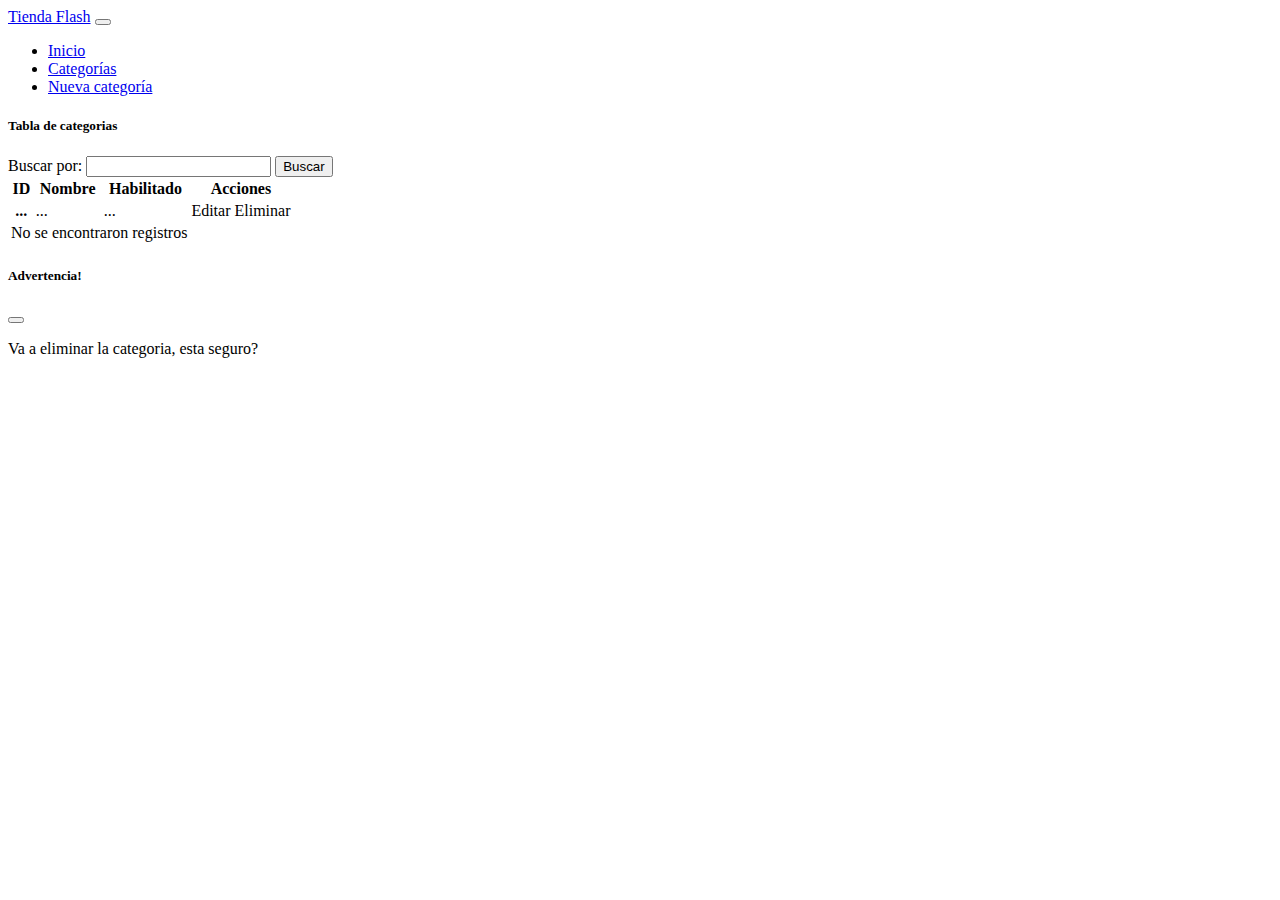
==== src/main/resources/templates/categorias.html @ 7056fecd "ok" ====
<!DOCTYPE html>
<html xmlns:th="http://www.thymeleaf.org">
    <head>
        <title>Categorias</title>
        <meta charset="UTF-8">
        <meta name="viewport" content="width=device-width, initial-scale=1.0">
        <link href="https://cdn.jsdelivr.net/npm/bootstrap@5.2.0/dist/css/bootstrap.min.css" rel="stylesheet" integrity="sha384-gH2yIJqKdNHPEq0n4Mqa/HGKIhSkIHeL5AyhkYV8i59U5AR6csBvApHHNl/vI1Bx" crossorigin="anonymous">
    </head>
    <body>
        <header>
            <nav class="navbar navbar-expand-lg navbar-dark bg-primary">
                <div class="container-fluid">
                    <a class="navbar-brand" href="/">Tienda Flash</a>
                    <button class="navbar-toggler" type="button" data-bs-toggle="collapse" data-bs-target="#navbarNav" aria-controls="navbarNav" aria-expanded="false" aria-label="Toggle navigation">
                        <span class="navbar-toggler-icon"></span>
                    </button>
                    <div class="collapse navbar-collapse" id="navbarNav">
                        <ul class="navbar-nav">
                            <li class="nav-item">
                                <a class="nav-link" aria-current="page" href="/">Inicio</a>
                            </li>
                            <li class="nav-item">
                                <a class="nav-link active" href="/categorias">Categorías</a>
                            </li>
                            <li class="nav-item">
                                <a class="nav-link" href="/categoria/crearcategoria">Nueva categoría</a>
                            </li>
                        </ul>
                    </div>
                </div>
            </nav>
        </header>

        <div class="container">
            <div>
                <h5>Tabla de categorias</h5>
                <form action="/categorias" method="get">
                    <label for="buscarCategoria">Buscar por:</label>
                    <input type="text" id="buscarCategoria" name="criterio" th:value = "${criterio}">
                    <input type="submit" value="Buscar"><br>
                </form>
                <table class="table">
                    <thead>
                        <tr>
                            <th scope="col">ID</th>
                            <th scope="col">Nombre</th>
                            <th scope="col">Habilitado</th>
                            <th scope="col">Acciones</th>
                        </tr>
                    </thead>
                    <tbody>

                        <tr th:if = "${not #lists.isEmpty(categorias)}" th:each = "categoria : ${categorias}">
                            <th scope="row" th:text="${categoria.id}">...</th>
                            <td th:text="${categoria.nombre}">...</td>
                            <td th:text="${categoria.habilitado}">...</td>
                            <td>
                                <a th:href = "${'/categoria/crearcategoria/' + categoria.id}">Editar</a>
                                <a th:href = "${'/categoria/eliminar/' + categoria.id}" >Eliminar</a>
                            </td> 
                        </tr>
                        <tr th:if = "${#lists.isEmpty(categorias)}">
                            <td colspan = "3">No se encontraron registros</td>
                        </tr>

                    </tbody>  
                </table>

            </div>

        </div>

        <!-- Modal confirmar eliminacion -->
        <div class="modal fade" id="modal-confir-eliminar" tabindex="-1" aria-hidden="true" aria-labelledby="modalTitle" data-bs-backdrop="static">
            <div class="modal-dialog modal-dialog-center modal-dialog-scrollable">
                <div class="modal-content">
                    <div class="modal-header">
                        <h5 class="modal-title" id="modalTitle">Advertencia!</h5>
                        <button type="button" class="btn-close" data-bs-dismiss="modal" aria-label="Close"></button>
                    </div>
                    <div class="modal-body">
                        <p>Va a eliminar la categoria, esta seguro?</p>
                    </div>
                    <div class="modal-footer">
                        
                    </div>
                </div>
            </div>
        </div>

        <script src="https://cdn.jsdelivr.net/npm/bootstrap@5.2.0/dist/js/bootstrap.bundle.min.js" integrity="sha384-A3rJD856KowSb7dwlZdYEkO39Gagi7vIsF0jrRAoQmDKKtQBHUuLZ9AsSv4jD4Xa" crossorigin="anonymous"></script>
    </body>
</html>
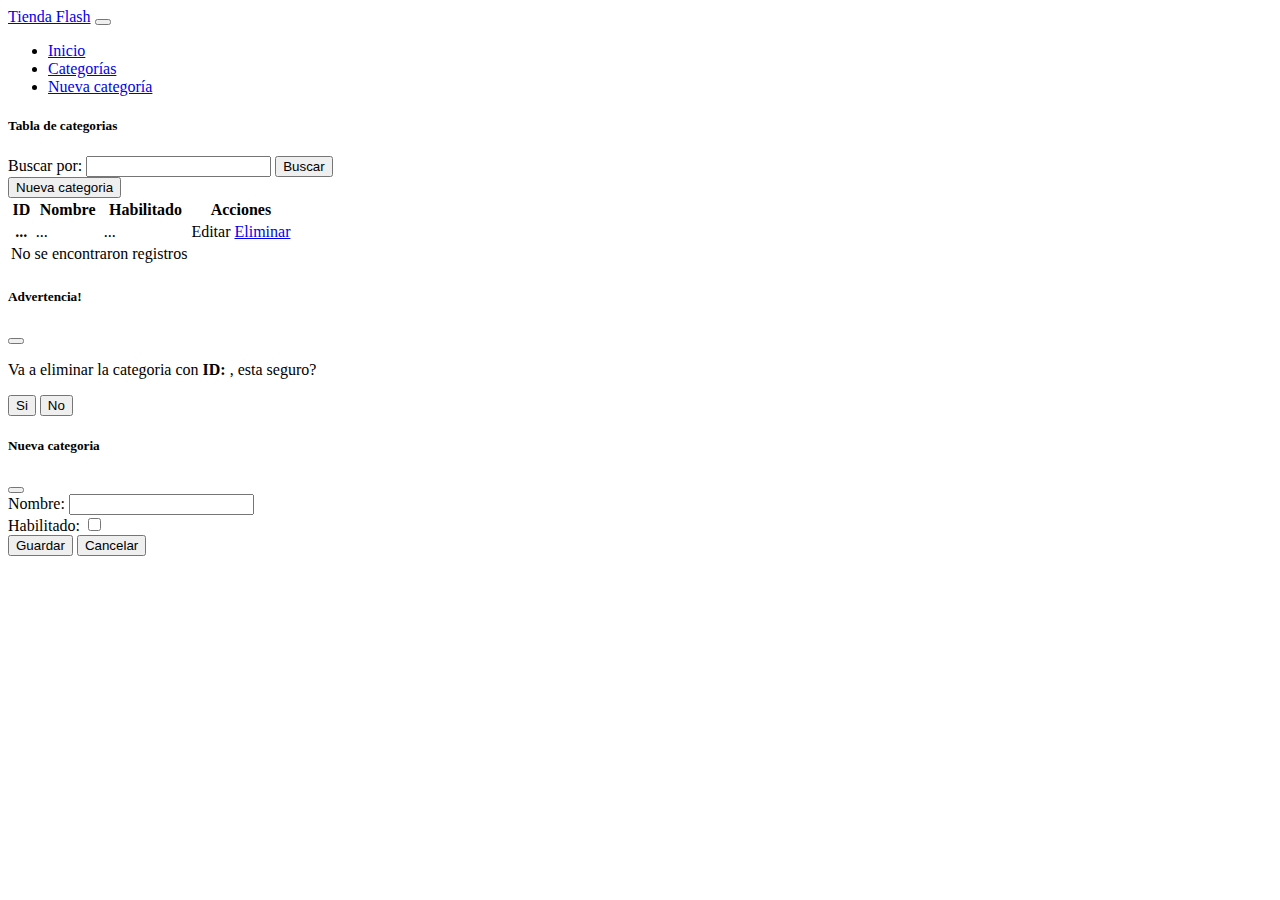
==== commit f99b11b4: "agregado advertencia eliminar" ====
--- a/src/main/resources/templates/categorias.html
+++ b/src/main/resources/templates/categorias.html
@@ -38,6 +38,7 @@
                     <label for="buscarCategoria">Buscar por:</label>
                     <input type="text" id="buscarCategoria" name="criterio" th:value = "${criterio}">
                     <input type="submit" value="Buscar"><br>
+                    <button type="button" class="btn btn-light" id="agregarCategoria" onclick="abrirModalAgregar()">Nueva categoria</button>
                 </form>
                 <table class="table">
                     <thead>
@@ -56,7 +57,8 @@
                             <td th:text="${categoria.habilitado}">...</td>
                             <td>
                                 <a th:href = "${'/categoria/crearcategoria/' + categoria.id}">Editar</a>
-                                <a th:href = "${'/categoria/eliminar/' + categoria.id}" >Eliminar</a>
+                                <a href="#" th:onclick="|eliminarCategoria(${categoria.id})|">Eliminar</a>
+                                <!-- <a th:href = "${'/categoria/eliminar/' + categoria.id}" >Eliminar</a> -->
                             </td> 
                         </tr>
                         <tr th:if = "${#lists.isEmpty(categorias)}">
@@ -71,23 +73,74 @@
         </div>
 
         <!-- Modal confirmar eliminacion -->
-        <div class="modal fade" id="modal-confir-eliminar" tabindex="-1" aria-hidden="true" aria-labelledby="modalTitle" data-bs-backdrop="static">
+        <div class="modal fade" id="modalConfirmar" tabindex="-1" aria-hidden="true" aria-labelledby="modalTitle" data-bs-backdrop="static">
             <div class="modal-dialog modal-dialog-center modal-dialog-scrollable">
                 <div class="modal-content">
                     <div class="modal-header">
                         <h5 class="modal-title" id="modalTitle">Advertencia!</h5>
                         <button type="button" class="btn-close" data-bs-dismiss="modal" aria-label="Close"></button>
                     </div>
-                    <div class="modal-body">
-                        <p>Va a eliminar la categoria, esta seguro?</p>
-                    </div>
-                    <div class="modal-footer">
-                        
-                    </div>
+                    <form action="/categoria/eliminar" method="get">
+                        <div class="modal-body">
+                            <p>Va a eliminar la categoria con <b>ID:</b> <span id="mostrarId"></span>, esta seguro?</p>
+                            <input type="hidden" name="id" id="id">
+                        </div>
+                        <div class="modal-footer">
+                            <button type="submit" class="btn btn-primary">Si</button>
+                            <button type="button" class="btn btn-secondary" data-bs-dismiss="modal">No</button>
+                        </div>
+                    </form>
                 </div>
             </div>
         </div>
 
+        <!-- Modal agregar categoria -->
+        <div class="modal fade" id="modalAgregar" tabindex="-1" aria-hidden="true" aria-labelledby="modalTitle2" data-bs-backdrop="static">
+            <div class="modal-dialog modal-dialog-center modal-dialog-scrollable">
+                <div class="modal-content">
+                    <div class="modal-header">
+                        <h5 class="modal-title" id="modalTitle2">Nueva categoria</h5>
+                        <button type="button" class="btn-close" data-bs-dismiss="modal" aria-label="Close"></button>
+                    </div>
+                    <form action="/categoria/agregar" method="post" th:object="${newCategoria}">
+                        <div class="modal-body">
+                            <div>
+                                <input type ="hidden" id="idAgregar" name="idAgregar" th:field="*{id}">
+                            </div>
+                            <div>
+                                <label for = "nombre" >Nombre:</label>
+                                <input type="text" id="nombreAgregar" name="nombreAgregar" required ="" maxlength="45" minlength="5" th:field="*{nombre}">
+                            </div>
+                            <div>
+                                <label for="habilitado">Habilitado:</label>
+                                <input type="checkbox" id="habilitadoAgregar" name="habilitadoAgregar" th:field="*{habilitado}">
+                            </div>
+                        </div>
+                        <div class="modal-footer">
+                            <button type="submit" class="btn btn-primary" data-ds-dismiss="modal">Guardar</button>
+                            <button type="button" class="btn btn-secondary" data-bs-dismiss="modal">Cancelar</button>
+                        </div>
+                    </form>
+                </div>
+            </div>
+        </div>
+
+        <script>
+            function eliminarCategoria(id) {
+                $("#modalConfirmar").modal("show");
+                $("#id").val(id);
+                $("#mostrarId").html(id);
+                console.log("click " + id);
+            }
+        </script>
+        <script>
+            function abrirModalAgregar(){
+                $("#modalAgregar").modal("show");
+               
+            }
+        </script>
+
+        <script src="/jquery-3.6.1.min.js"></script>
         <script src="https://cdn.jsdelivr.net/npm/bootstrap@5.2.0/dist/js/bootstrap.bundle.min.js" integrity="sha384-A3rJD856KowSb7dwlZdYEkO39Gagi7vIsF0jrRAoQmDKKtQBHUuLZ9AsSv4jD4Xa" crossorigin="anonymous"></script>
     </body>
 </html>
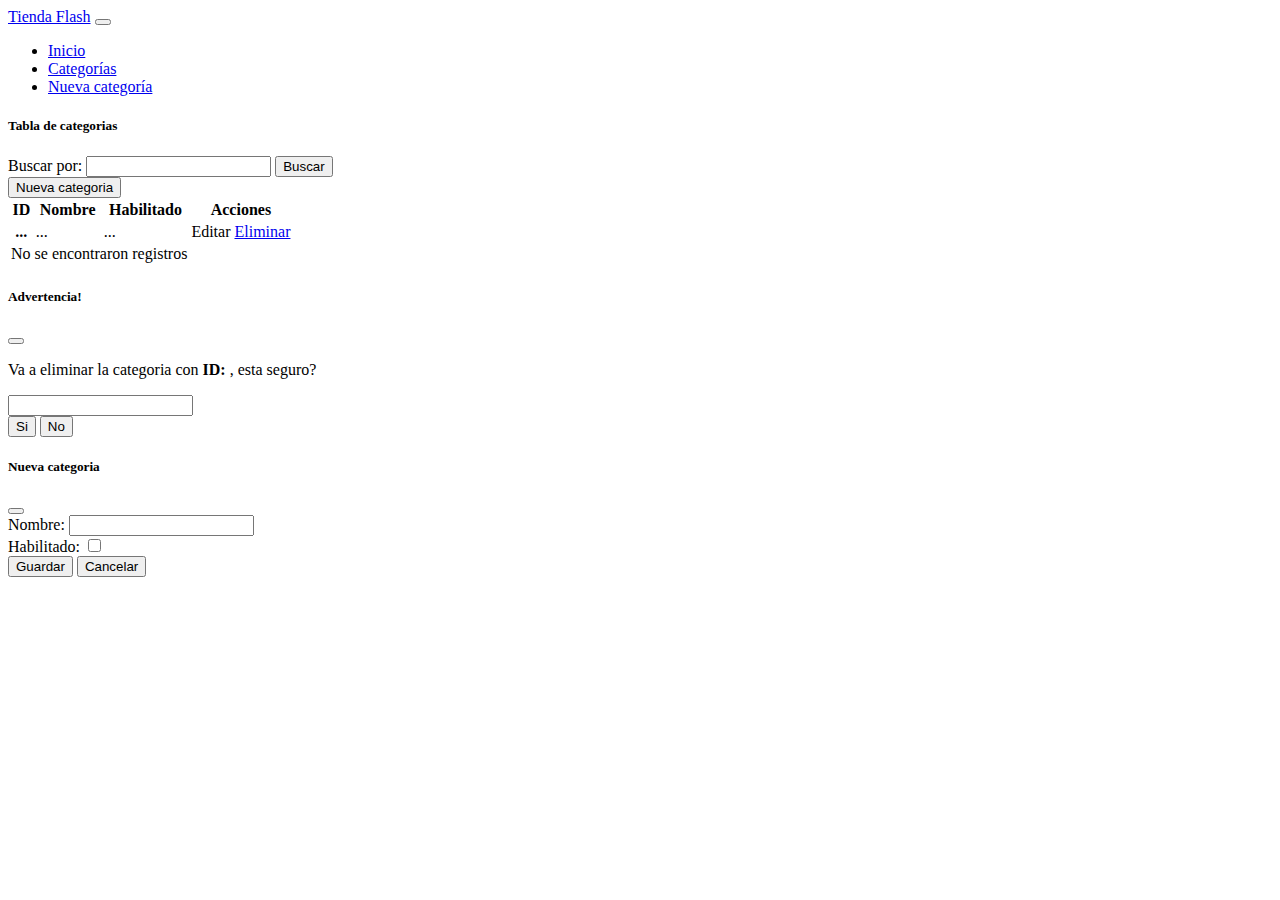
==== commit 1ffb0537: "agregado modal agregar" ====
--- a/src/main/resources/templates/categorias.html
+++ b/src/main/resources/templates/categorias.html
@@ -83,7 +83,7 @@
                     <form action="/categoria/eliminar" method="get">
                         <div class="modal-body">
                             <p>Va a eliminar la categoria con <b>ID:</b> <span id="mostrarId"></span>, esta seguro?</p>
-                            <input type="hidden" name="id" id="id">
+                            <input type="text" name="idAux" id="idAux">
                         </div>
                         <div class="modal-footer">
                             <button type="submit" class="btn btn-primary">Si</button>
@@ -102,22 +102,22 @@
                         <h5 class="modal-title" id="modalTitle2">Nueva categoria</h5>
                         <button type="button" class="btn-close" data-bs-dismiss="modal" aria-label="Close"></button>
                     </div>
-                    <form action="/categoria/agregar" method="post" th:object="${newCategoria}">
+                    <form action="/categorias/crear" method="post" th:object="${newCategoria}">
                         <div class="modal-body">
                             <div>
-                                <input type ="hidden" id="idAgregar" name="idAgregar" th:field="*{id}">
+                                <input type ="hidden" id="idAgregar" name="id" th:field="*{id}">
                             </div>
                             <div>
                                 <label for = "nombre" >Nombre:</label>
-                                <input type="text" id="nombreAgregar" name="nombreAgregar" required ="" maxlength="45" minlength="5" th:field="*{nombre}">
+                                <input type="text" id="nombreAgregar" name="nombre" required maxlength="45" minlength="5" th:field="*{nombre}">
                             </div>
                             <div>
                                 <label for="habilitado">Habilitado:</label>
-                                <input type="checkbox" id="habilitadoAgregar" name="habilitadoAgregar" th:field="*{habilitado}">
+                                <input type="checkbox" id="habilitadoAgregar" name="habilitado" th:field="*{habilitado}">
                             </div>
                         </div>
                         <div class="modal-footer">
-                            <button type="submit" class="btn btn-primary" data-ds-dismiss="modal">Guardar</button>
+                            <button type="submit" class="btn btn-primary">Guardar</button>
                             <button type="button" class="btn btn-secondary" data-bs-dismiss="modal">Cancelar</button>
                         </div>
                     </form>
@@ -127,18 +127,24 @@
 
         <script>
             function eliminarCategoria(id) {
+                document.getElementById("idAux").value=id;
                 $("#modalConfirmar").modal("show");
-                $("#id").val(id);
+                //$("#idAux").val(id);
                 $("#mostrarId").html(id);
                 console.log("click " + id);
             }
-        </script>
-        <script>
             function abrirModalAgregar(){
                 $("#modalAgregar").modal("show");
                
             }
+            function validad(){
+               var id = document.getElementById("idAgregar").value;
+               var nombre = document.getElementById("nombreAgregar").value;
+               var hab = document.getElementById("habilitadoAgregar").value;
+               console.log("id " + id + "nombre " + nombre + "hab " + hab);
+            }
         </script>
+        
 
         <script src="/jquery-3.6.1.min.js"></script>
         <script src="https://cdn.jsdelivr.net/npm/bootstrap@5.2.0/dist/js/bootstrap.bundle.min.js" integrity="sha384-A3rJD856KowSb7dwlZdYEkO39Gagi7vIsF0jrRAoQmDKKtQBHUuLZ9AsSv4jD4Xa" crossorigin="anonymous"></script>
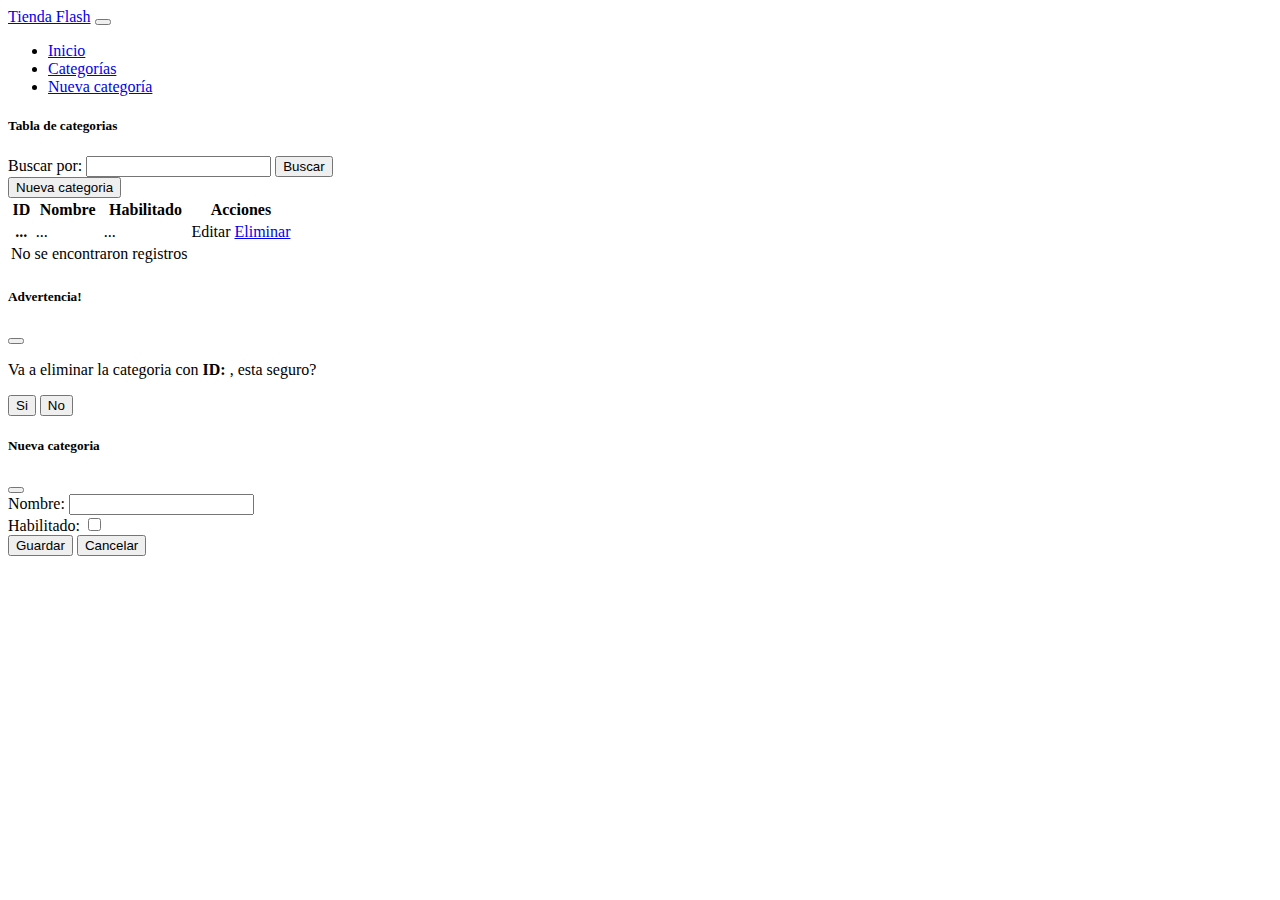
==== commit 62ec8670: "modificado input type hidden" ====
--- a/src/main/resources/templates/categorias.html
+++ b/src/main/resources/templates/categorias.html
@@ -83,7 +83,7 @@
                     <form action="/categoria/eliminar" method="get">
                         <div class="modal-body">
                             <p>Va a eliminar la categoria con <b>ID:</b> <span id="mostrarId"></span>, esta seguro?</p>
-                            <input type="text" name="idAux" id="idAux">
+                            <input type="hidden" name="idAux" id="idAux">
                         </div>
                         <div class="modal-footer">
                             <button type="submit" class="btn btn-primary">Si</button>
@@ -125,6 +125,8 @@
             </div>
         </div>
 
+        <script src="/jquery-3.6.1.min.js"></script>
+        
         <script>
             function eliminarCategoria(id) {
                 document.getElementById("idAux").value=id;
@@ -145,8 +147,6 @@
             }
         </script>
         
-
-        <script src="/jquery-3.6.1.min.js"></script>
         <script src="https://cdn.jsdelivr.net/npm/bootstrap@5.2.0/dist/js/bootstrap.bundle.min.js" integrity="sha384-A3rJD856KowSb7dwlZdYEkO39Gagi7vIsF0jrRAoQmDKKtQBHUuLZ9AsSv4jD4Xa" crossorigin="anonymous"></script>
     </body>
 </html>
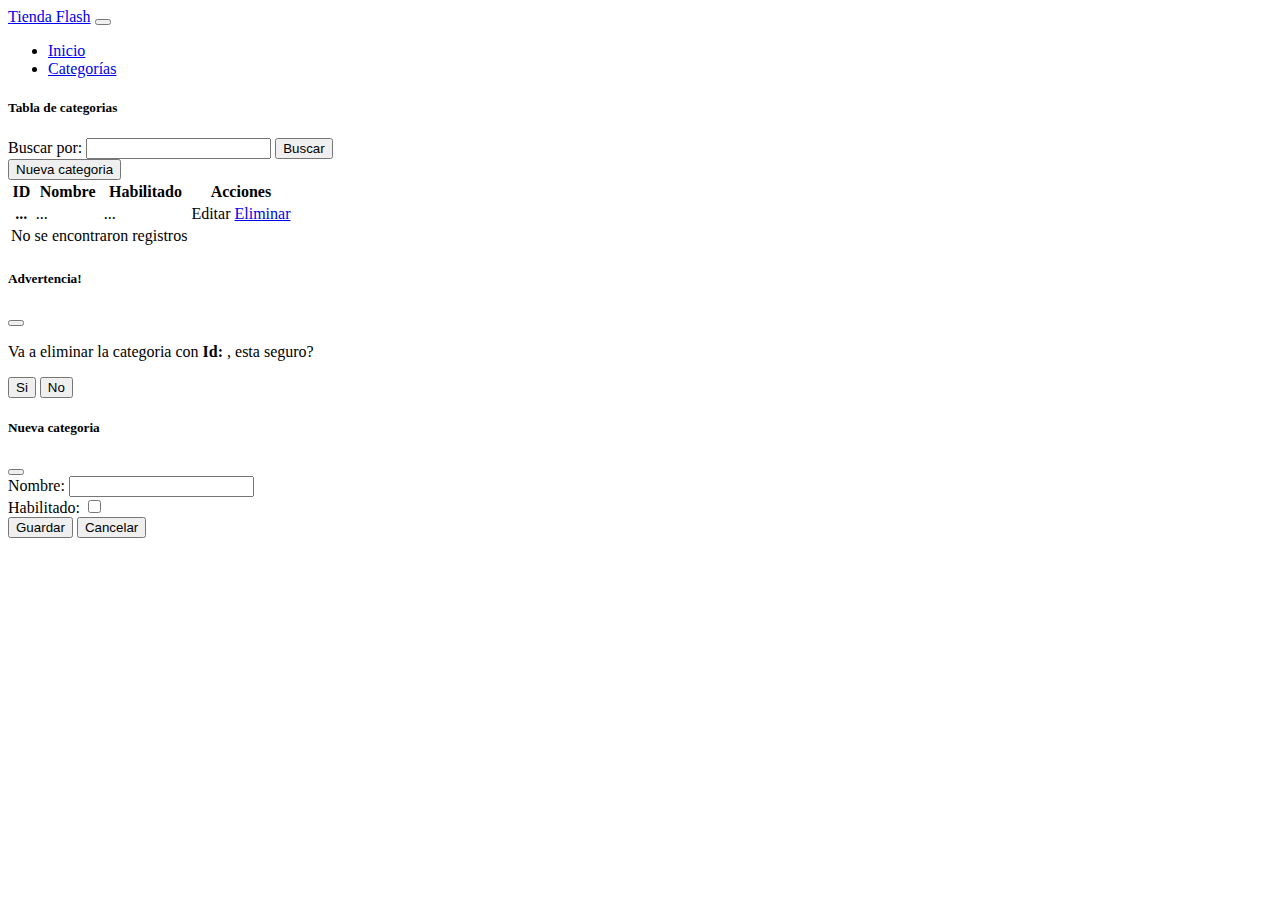
==== commit f3244170: "modicicado pagina nueva categoria" ====
--- a/src/main/resources/templates/categorias.html
+++ b/src/main/resources/templates/categorias.html
@@ -22,9 +22,9 @@
                             <li class="nav-item">
                                 <a class="nav-link active" href="/categorias">Categorías</a>
                             </li>
-                            <li class="nav-item">
-                                <a class="nav-link" href="/categoria/crearcategoria">Nueva categoría</a>
-                            </li>
+                            <!-- <li class="nav-item">
+                                <a class="nav-link" href="/categoria/editar">Nueva categoría</a>
+                            </li> -->
                         </ul>
                     </div>
                 </div>
@@ -56,7 +56,7 @@
                             <td th:text="${categoria.nombre}">...</td>
                             <td th:text="${categoria.habilitado}">...</td>
                             <td>
-                                <a th:href = "${'/categoria/crearcategoria/' + categoria.id}">Editar</a>
+                                <a th:href = "${'/categoria/editar/' + categoria.id}">Editar</a>
                                 <a href="#" th:onclick="|eliminarCategoria(${categoria.id})|">Eliminar</a>
                                 <!-- <a th:href = "${'/categoria/eliminar/' + categoria.id}" >Eliminar</a> -->
                             </td> 
@@ -82,7 +82,7 @@
                     </div>
                     <form action="/categoria/eliminar" method="get">
                         <div class="modal-body">
-                            <p>Va a eliminar la categoria con <b>ID:</b> <span id="mostrarId"></span>, esta seguro?</p>
+                            <p>Va a eliminar la categoria con <b>Id:</b> <span id="mostrarId"></span>, esta seguro?</p>
                             <input type="hidden" name="idAux" id="idAux">
                         </div>
                         <div class="modal-footer">
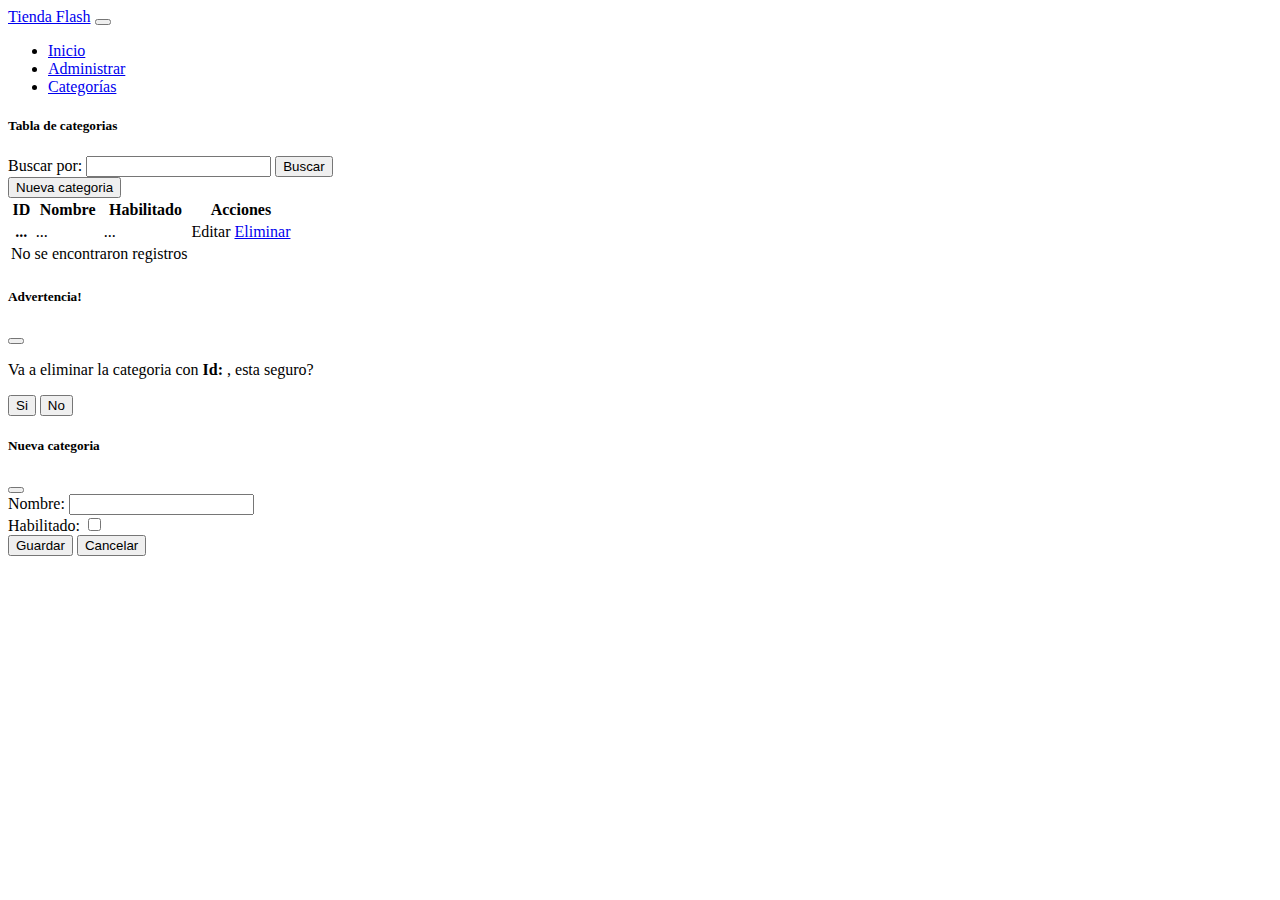
==== commit f7b3f1e6: "ok" ====
--- a/src/main/resources/templates/categorias.html
+++ b/src/main/resources/templates/categorias.html
@@ -20,6 +20,9 @@
                                 <a class="nav-link" aria-current="page" href="/">Inicio</a>
                             </li>
                             <li class="nav-item">
+                                <a class="nav-link" href="/administrar">Administrar</a>
+                            </li>
+                            <li class="nav-item">
                                 <a class="nav-link active" href="/categorias">Categorías</a>
                             </li>
                             <!-- <li class="nav-item">
@@ -37,9 +40,13 @@
                 <form action="/categorias" method="get">
                     <label for="buscarCategoria">Buscar por:</label>
                     <input type="text" id="buscarCategoria" name="criterio" th:value = "${criterio}">
-                    <input type="submit" value="Buscar"><br>
+                    <input type="submit" value="Buscar">
+                </form>
+
+                <div class="d-flex justify-content-end">
                     <button type="button" class="btn btn-light" id="agregarCategoria" onclick="abrirModalAgregar()">Nueva categoria</button>
-                </form>
+                </div>
+
                 <table class="table">
                     <thead>
                         <tr>
@@ -102,7 +109,7 @@
                         <h5 class="modal-title" id="modalTitle2">Nueva categoria</h5>
                         <button type="button" class="btn-close" data-bs-dismiss="modal" aria-label="Close"></button>
                     </div>
-                    <form action="/categorias/crear" method="post" th:object="${newCategoria}">
+                    <form action="/categorias" method="post" th:object="${newCategoria}">
                         <div class="modal-body">
                             <div>
                                 <input type ="hidden" id="idAgregar" name="id" th:field="*{id}">
@@ -126,27 +133,27 @@
         </div>
 
         <script src="/jquery-3.6.1.min.js"></script>
-        
+
         <script>
-            function eliminarCategoria(id) {
-                document.getElementById("idAux").value=id;
-                $("#modalConfirmar").modal("show");
-                //$("#idAux").val(id);
-                $("#mostrarId").html(id);
-                console.log("click " + id);
-            }
-            function abrirModalAgregar(){
-                $("#modalAgregar").modal("show");
-               
-            }
-            function validad(){
-               var id = document.getElementById("idAgregar").value;
-               var nombre = document.getElementById("nombreAgregar").value;
-               var hab = document.getElementById("habilitadoAgregar").value;
-               console.log("id " + id + "nombre " + nombre + "hab " + hab);
-            }
+                            function eliminarCategoria(id) {
+                                //document.getElementById("idAux").value=id;
+                                $("#modalConfirmar").modal("show");
+                                $("#idAux").val(id);
+                                $("#mostrarId").html(id);
+                                console.log("click " + id);
+                            }
+                            function abrirModalAgregar() {
+                                $("#modalAgregar").modal("show");
+
+                            }
+                            function validad() {
+                                var id = document.getElementById("idAgregar").value;
+                                var nombre = document.getElementById("nombreAgregar").value;
+                                var hab = document.getElementById("habilitadoAgregar").value;
+                                console.log("id " + id + "nombre " + nombre + "hab " + hab);
+                            }
         </script>
-        
+
         <script src="https://cdn.jsdelivr.net/npm/bootstrap@5.2.0/dist/js/bootstrap.bundle.min.js" integrity="sha384-A3rJD856KowSb7dwlZdYEkO39Gagi7vIsF0jrRAoQmDKKtQBHUuLZ9AsSv4jD4Xa" crossorigin="anonymous"></script>
     </body>
 </html>
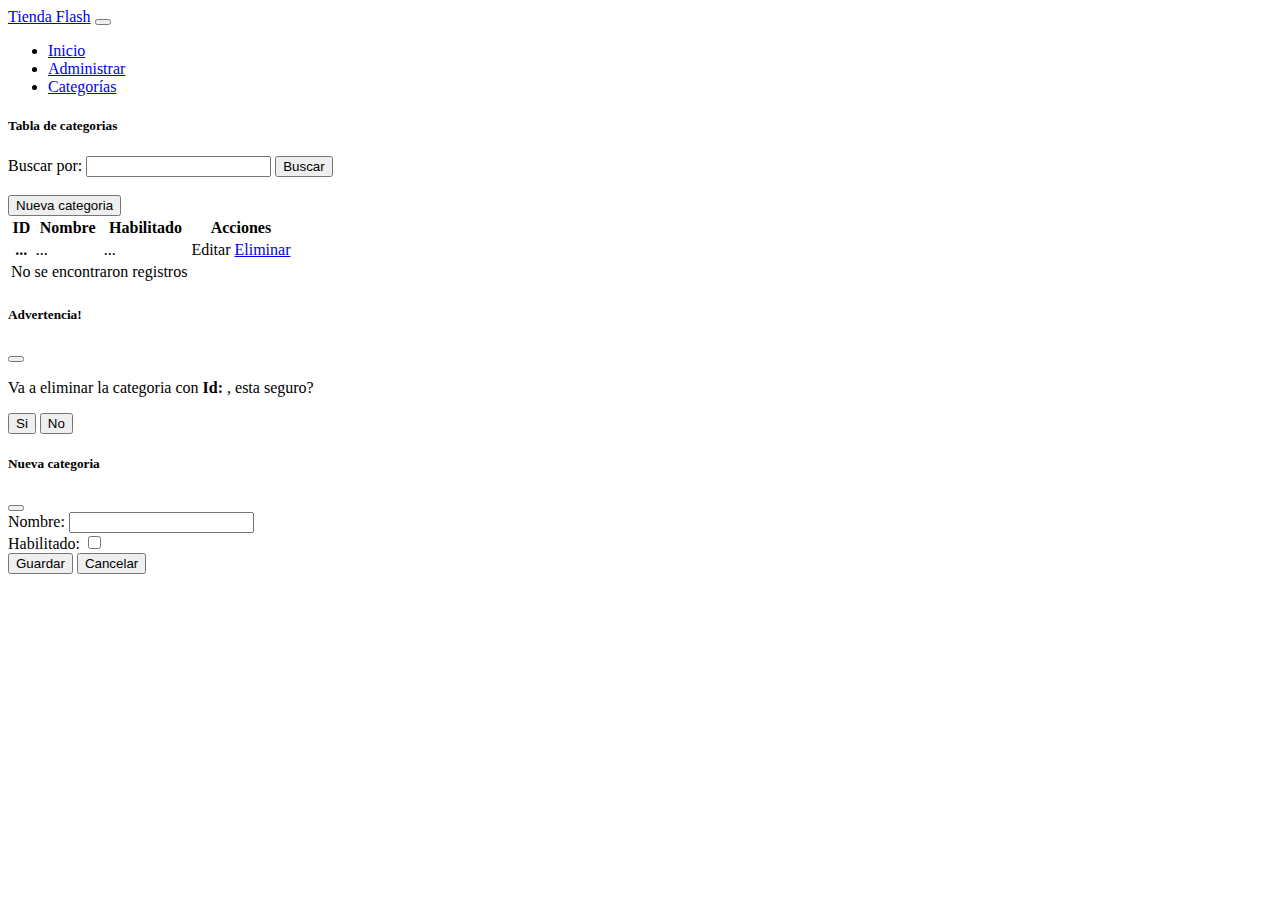
==== commit cd8bd264: "ok" ====
--- a/src/main/resources/templates/categorias.html
+++ b/src/main/resources/templates/categorias.html
@@ -42,8 +42,8 @@
                     <input type="text" id="buscarCategoria" name="criterio" th:value = "${criterio}">
                     <input type="submit" value="Buscar">
                 </form>
-
-                <div class="d-flex justify-content-end">
+                <br>
+                <div class="">
                     <button type="button" class="btn btn-light" id="agregarCategoria" onclick="abrirModalAgregar()">Nueva categoria</button>
                 </div>
 
